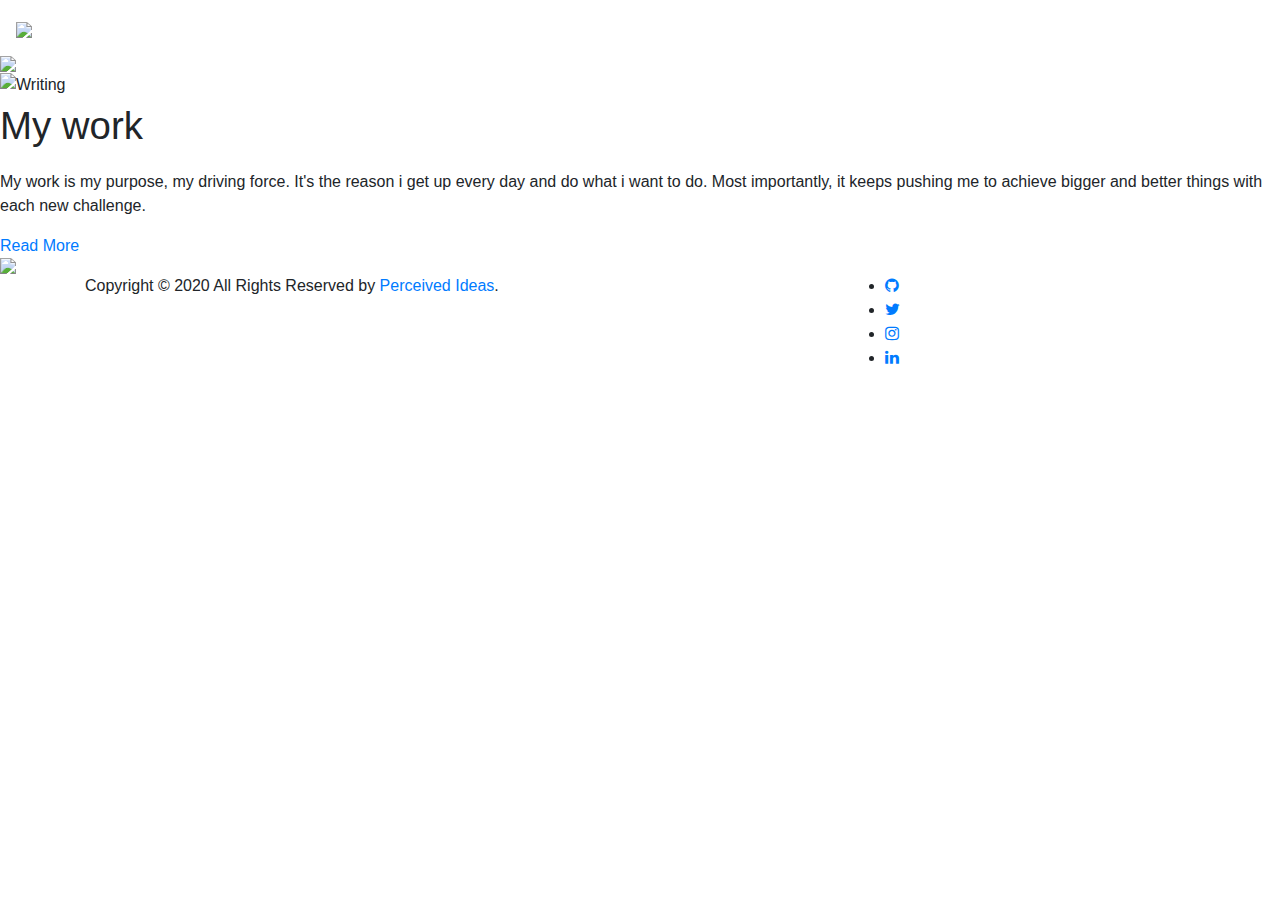
==== index.html @ d9a2a587 "Update index.html" ====
<!DOCTYPE html>
<html>
<head>
<title>Perceived Ideas</title>
<meta name="viewport" content="width=device-width,initial-scale=1,maximum-scale=1,user-scalable=no">
<meta http-equiv="X-UA-Compatible" content="IE=edge,chrome=1">
<meta name="HandheldFriendly" content="true">
<link rel="stylesheet" href="index.css">
<link rel="preconnect" href="https://fonts.gstatic.com">
<link href="https://fonts.googleapis.com/css2?family=Merriweather:ital,wght@1,900&display=swap" rel="stylesheet">
<link rel="stylesheet" href="https://stackpath.bootstrapcdn.com/bootstrap/4.5.0/css/bootstrap.min.css">
<link rel="stylesheet" href="https://stackpath.bootstrapcdn.com/font-awesome/4.7.0/css/font-awesome.min.css">
<script src="https://code.jquery.com/jquery-3.5.1.slim.min.js"></script>
<script src="https://cdn.jsdelivr.net/npm/popper.js@1.16.0/dist/umd/popper.min.js"></script>
<script src="https://stackpath.bootstrapcdn.com/bootstrap/4.5.0/js/bootstrap.min.js"></script>
</head>
<body>
<!----------------Navigation bar---------------->
<section id="navbar navbar-expand-sm bg-dark navbar-dark fixed-top">
<nav class="navbar navbar-expand-lg navbar-dark">
  <a class="navbar-brand" href="index.html"><img src="img/logo.png"></a>
  <button class="navbar-toggler" type="button" data-toggle="collapse" data-target="#navbarNav" aria-controls="navbarNav" aria-expanded="false" aria-label="Toggle navigation">
    <span class="navbar-toggler-icon"></span>
  </button>
  <div class="collapse navbar-collapse" id="navbarNav">
  <ul class="navbar-nav ml-auto">
      <li class="nav-item">
        <a class="nav-link" href="index.html">HOME</a>
      </li>
      <li class="nav-item">
        <a class="nav-link" href="aboutme.html">ABOUT ME</a>
      </li>
      <li class="nav-item">
        <a class="nav-link" href="quote.html">QUOTES</a>
      </li>
      <li class="nav-item">
        <a class="nav-link" href="contact.php">CONTACT</a>
      </li>
    </ul>
  </div>
</nav>
</section>
<!------------Slider section---------------->
<div id="slider">
  <div id="headerSlider" class="carousel slide" data-ride="carousel">
    <div class="carousel-inner">
      <div class="carousel-item active">
        <img class="d-block w-100" src="img/banner1.jpg">
          <div class="carousel-caption">
		        <h1 class="meh">Welcome to Perceived Ideas!</h1><br/>
            <p class="ping">We all have our own passions and talents. Curious about mine? Take a look around my website and you'll find out more about who I am and what I do. I hope you'll love my work!</p>
            <a style="text-decoration:none;" href="quote.html" class="button">Read More</a>
	        </div>
	    </div>
    </div>   
  </div>
</div>
<!-------------contents section-------------->
<div class="img-txt">
  <div class="photo">
    <img src="img/928efcf9d1c28ea13c3ff5f8a43b883d.jpg" alt="Writing">
  </div>
  <div class="content">
    <p style="font-size:3vw;">My work</p>
    <p>My work is my purpose, my driving force.
    It's the reason i get up every day and do what i want to do.
    Most importantly, it keeps pushing me to achieve bigger and
    better things with each new challenge.</p>
    <a style="text-decoration:none;" href="quote.html" class="button">Read More</a>
  </div>
</div>
<!-------------aboutme section---------------->
<div id="slider">
  <div id="headerSlider" class="carousel slide" data-ride="carousel">
    <div class="carousel-inner">
      <div class="carousel-item active">
        <img class="d-block w-100" src="img/banner2.jpg">
          <div class="carousel-caption">
            <h1 class="meh">About Me</h1><br/>
            <p class="ping">Behind every person, lies a true story. Want to know more about who I am? Or how my project come to life? Let me take you on a journey that has been anything but ordinary.</p>
            <a style="text-decoration:none;" href="aboutme.html" class="button">Read My Story</a>
          </div>
      </div>
    </div>   
  </div>
</div>
<!---------------Footer------------------------>
<footer class="site-footer">
      <div class="container">
        <div class="row">
          <div class="col-md-8 col-sm-6 col-xs-12">
            <p class="copyright-text">Copyright &copy; 2020 All Rights Reserved by 
         <a href="index.html">Perceived Ideas</a>.
            </p>
          </div>
          <div class="col-md-4 col-sm-6 col-xs-12">
            <ul class="social-icons">
              <li><a class="github" href="https://github.com/Deeksha-d-19"><i class="fa fa-github"></i></a></li>
              <li><a class="twitter" href="https://twitter.com/db_deeksha"><i class="fa fa-twitter"></i></a></li>
              <li><a class="instagram" href="https://www.instagram.com/_deeksha_db/"><i class="fa fa-instagram"></i></a></li>
              <li><a class="linkedin" href="https://www.linkedin.com/in/deeksha-d-bhandari-a713aa1b4/"><i class="fa fa-linkedin"></i></a></li>   
            </ul>
          </div>
        </div>
    </div>
</footer>
</body>
</html>
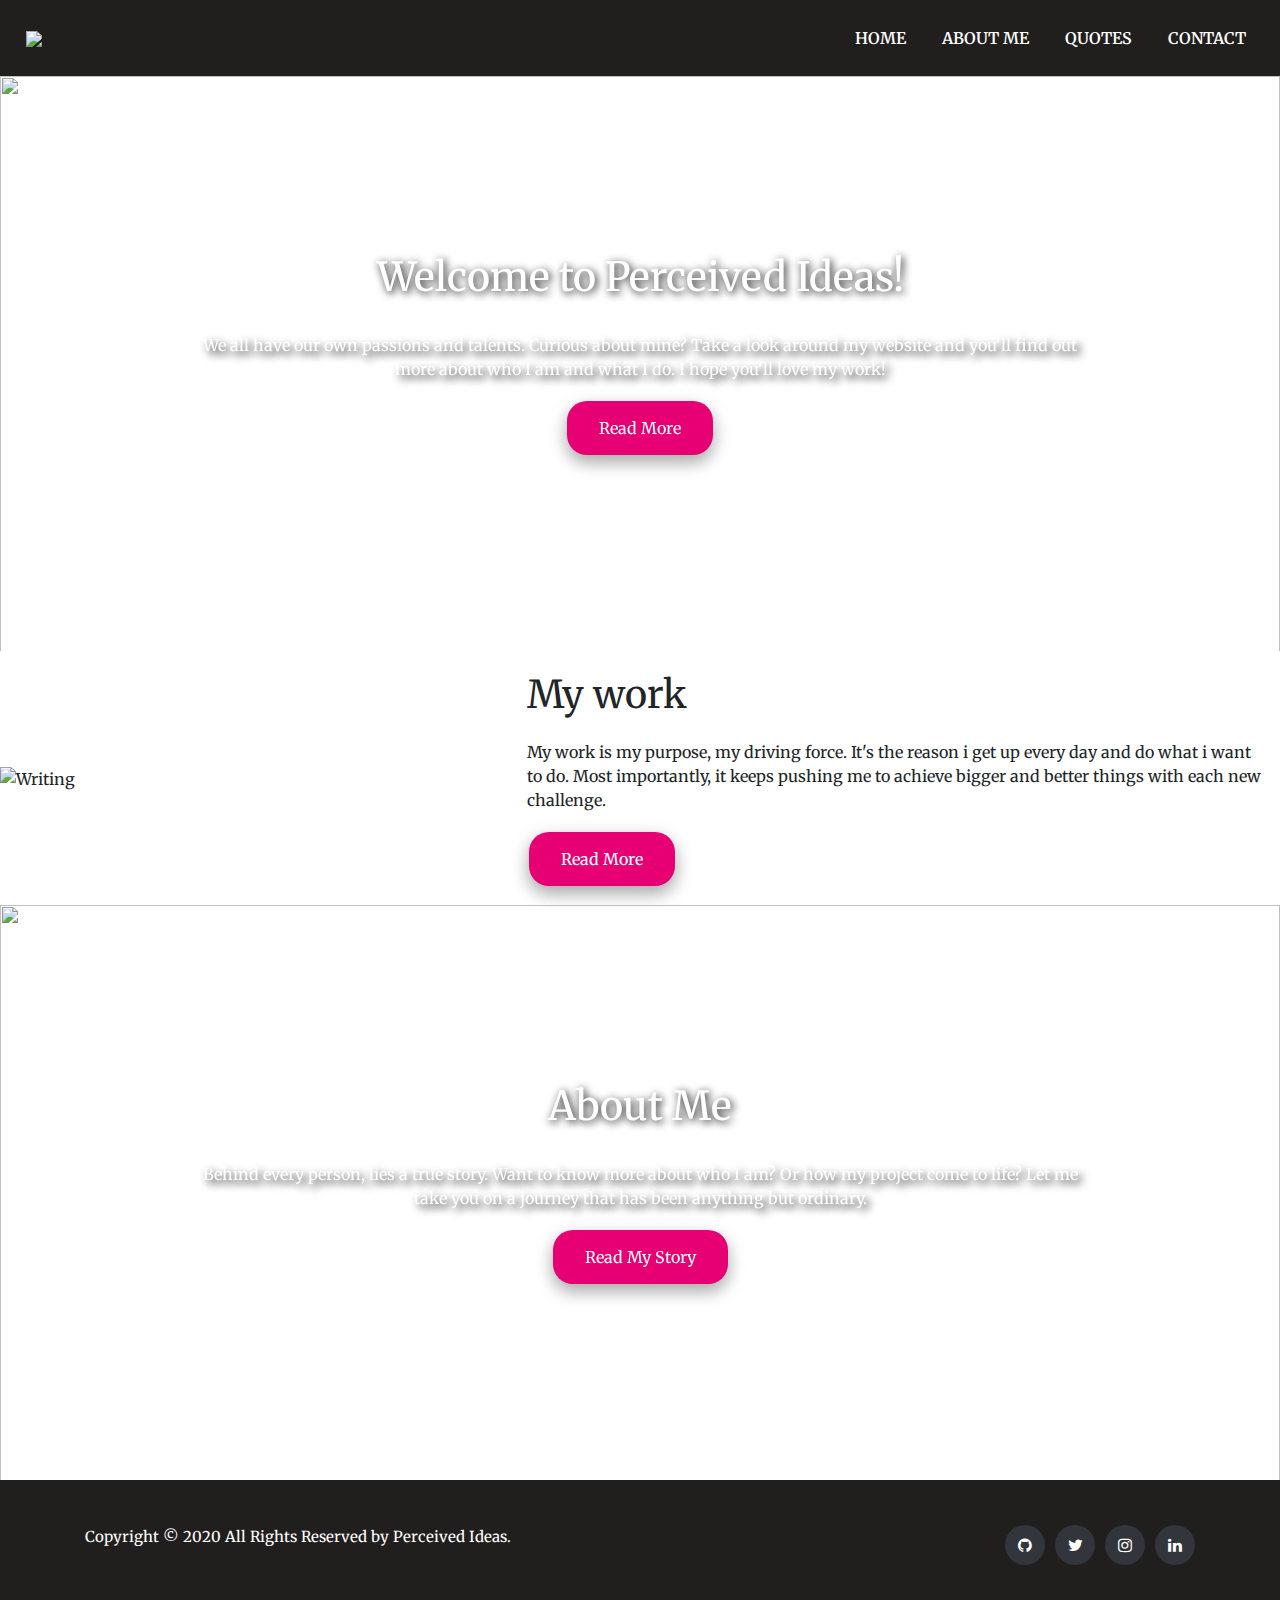
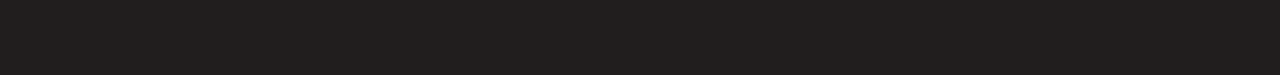
==== commit 9ddfb49c: "Update index.html" ====
--- a/index.html
+++ b/index.html
@@ -58,7 +58,7 @@
 <!-------------contents section-------------->
 <div class="img-txt">
   <div class="photo">
-    <img src="img/928efcf9d1c28ea13c3ff5f8a43b883d.jpg" alt="Writing">
+    <img src="https://images.squarespace-cdn.com/content/v1/5442b6cce4b0cf00d1a3bef2/1512096406845-R00P95V7HUGLWX0G6825/coffee%2Btable%2Bbook%2Binspire.jpeg" alt="Writing">
   </div>
   <div class="content">
     <p style="font-size:3vw;">My work</p>
--- a/index.css
+++ b/index.css
@@ -0,0 +1,517 @@
+*
+{
+  margin: 0;
+  padding: 0;
+  font-family: 'Merriweather', serif;
+  box-sizing: border-box;
+}
+/*-----------Navigation-----------*/
+#nav-bar
+{
+  position:relative;
+  top: 0;
+  z-index: 10;
+}
+.navbar-brand img
+{
+  height: 80px;
+  padding-left: 10px;
+}
+.navbar-nav li
+{
+  padding: 10px;
+}
+.navbar-nav li a
+{
+  float: right;
+  text-align: left;
+}
+#nav-bar ul li a:hover
+{
+  color:#007bff!important;
+}
+.navbar
+{
+  background: #211e1e;
+}
+.navbar-toggler
+{
+  border: none!important;
+}
+.navbar-toggler collapse{
+  color:#211e1e ;
+}
+.nav-link
+{
+  color: #ffffff!important;
+  font-weight: 600;
+  font-size: 16px;
+}
+.collapse navbar-collapse{
+  color:#211e1e ;
+}
+.img-text {
+  width: 100%;
+  display: block;
+}
+.photo,
+.content {
+  display: table-cell;
+  vertical-align: middle;
+}
+.photo {
+  width: 40%;
+}
+.photo img {
+  max-width: 100%;
+  height: auto;
+}
+.content {
+  width: 60%;
+  padding: 15px;
+}
+.nave{
+  background:url(img/deekuu.jpg);
+  box-sizing: border-box;
+width: 100%;
+height: auto;
+padding:20px;
+border: 1px solid black;
+background-size: 100% 100%;
+}
+.box{
+  background-color:burlywood;
+  width:650px;
+  background-repeat: none;
+  width: 100%;
+  height: 550px;
+  background-position: center;
+  box-shadow: 0 0 0 2;
+  padding-left:10px;
+  padding-right:10px;
+  border-radius: 5px;
+  border:1px solid black;
+}
+.carousel-inner img{
+  width:auto;
+  height:700px;
+}
+h1{
+  font-size: 48px;
+  text-shadow: 2px 2px 8px #000000;
+}
+.button-div {
+  position: relative;
+}
+.butt {
+  position: absolute;
+}
+.ping {
+  text-shadow: 4px 4px 8px #000000;
+}
+h6 .meme{
+  text-shadow: 2px 2px 8px #000000;
+}
+.work{
+  padding-left:10px;
+}
+.buttona
+{
+  background-color:#e60073;
+  border: none;
+  color: white;
+  padding: 15px 32px;
+  text-align: center;
+  text-decoration: none;
+  display: inline-block;
+  font-size: 16px;
+  margin-left: 4px 2px;
+  cursor: pointer;
+  text-decoration: none;
+  border-radius: 15px;
+  box-shadow: 0 8px 16px 0 rgba(0,0,0,0.2), 0 6px 20px 0 rgba(0,0,0,0.19);
+  top:200px;
+}
+button{
+  color: white !important;
+  padding: 15px 32px;
+  text-align: center;
+  text-decoration: none;
+  display: inline-block;
+  font-size: 16px;
+  margin: 4px 2px;
+  cursor: pointer;
+  text-decoration: none;
+  border-radius: 15px;
+  box-shadow: 0 8px 16px 0 rgba(0,0,0,0.2), 0 6px 20px 0 rgba(0,0,0,0.19);
+  top:200px;
+  bottom:400px;
+}
+button:hover{
+  background-color: white;
+  box-shadow: 0 8px 16px 0 rgba(0,0,0,0.2), 0 6px 20px 0 rgba(0,0,0,0.19);
+  color:white;
+}
+.button {
+  background-color:#e60073;
+  border: none;
+  color: white;
+  padding: 15px 32px;
+  text-align: center;
+  text-decoration: none;
+  display: inline-block;
+  font-size: 16px;
+  margin: 4px 2px;
+  cursor: pointer;
+  text-decoration: none;
+  border-radius:20px;
+  box-shadow: 0 8px 16px 0 rgba(0,0,0,0.2), 0 6px 20px 0 rgba(0,0,0,0.19);
+}
+#mom.button{
+  top: 200px;
+  border: none;
+  color: white;
+  padding: 15px 32px;
+  text-align: center;
+  text-decoration: none;
+  display: inline-block;
+  font-size: 16px;
+  margin: 4px 2px;
+  cursor: pointer;
+  text-decoration: none;
+  border-radius:15px;
+  box-shadow: 0 8px 16px 0 rgba(0,0,0,0.2), 0 6px 20px 0 rgba(0,0,0,0.19);
+}
+.button:hover{
+  background-color: darkgreen;
+  box-shadow: 0 8px 16px 0 rgba(0,0,0,0.2), 0 6px 20px 0 rgba(0,0,0,0.19);
+  color:white;
+}
+a{
+  text-decoration: none;
+}
+a.mee{
+  text-decoration: none;
+}
+.btn{
+  position: relative;
+  background-color:#e60073;
+  border: none;
+  color: white;
+  padding: 15px 32px;
+  text-align: center;
+  text-decoration: none;
+  display: inline-block;
+  font-size: 16px;
+  margin: 4px 2px;
+  cursor: pointer;
+  text-decoration: none;
+  border-radius:15px;
+  box-shadow: 0 8px 16px 0 rgba(0,0,0,0.2), 0 6px 20px 0 rgba(0,0,0,0.19);
+}
+.gfg 
+{  
+  position: relative; 
+  clear:left;
+} 
+.first-txt 
+{ 
+  position: absolute; 
+  top: 150px; 
+  text-align: center;
+  left:600px;
+  color:white;
+  font-size: 45px;
+  text-shadow: 2px 2px 8px #000000;
+} 
+.second-txt 
+{ 
+  position: absolute; 
+  width: 700px;
+  text-align: center;
+  top:230px;
+  left:350px;
+  color:white;
+  text-shadow: 2px 2px 8px #000000; 
+} 
+#container 
+{
+  margin: 0;
+  padding: 0;
+  width: 100%;
+  overflow: hidden;
+  float: left;
+  display: inline-block;
+}    
+.image
+{
+  max-width: 100%;
+  float: left;
+  overflow: visible;
+}
+.text{
+  justify-content: center;
+  display: inline-block;
+}
+.saloni{
+  font-size: 40px;
+  padding-top: 230px;
+  padding-left: 150px;
+  text-shadow: 0px 0px 1px #000000;
+}
+.yashvi{
+  font-size: 20px;
+  padding-top: 30px;
+  line-height: 40px;
+  padding-left: 150px;
+  word-spacing: 9px;
+}
+.but{
+  color: white !important;
+  padding: 15px 32px;
+  text-align: center;
+  text-decoration: none;
+  display: inline-block;
+  font-size: 16px;
+  margin: 4px 2px;
+  cursor: pointer;
+  text-decoration: none;
+  border-radius: 15px;
+  box-shadow: 0 8px 16px 0 rgba(0,0,0,0.2), 0 6px 20px 0 rgba(0,0,0,0.19);
+  top:200px;
+  bottom:400px;
+  padding-left: 150px;
+}
+.but:hover{
+  background-color: white;
+  box-shadow: 0 8px 16px 0 rgba(0,0,0,0.2), 0 6px 20px 0 rgba(0,0,0,0.19);
+  color:white;
+}
+#example::-webkit-scrollbar 
+{
+    display: none;
+}
+#slider
+{
+  width:100%;
+}
+#nav{
+  background:url('https://www.djmathtutoring.ca/wp-content/uploads/2015/12/about-me-background.jpg');
+}
+.carousel-caption
+{
+  top: 40%;
+  transform: translateY(-50%);
+  bottom:initial!important;
+  text-shadow: 2px;
+}
+.carousel-inner
+{
+  height:575px;
+}
+.carousel-caption h5
+{
+  color:#fff;
+  font-size: 42px;
+}
+#huhu{
+  margin: 0;
+   float: left;
+   padding: 200px;
+   vertical-align: top
+}
+.work{
+  float:right;
+  padding-top:200px;
+  text-align: left;
+  padding-left: -50px;
+  width:90%;
+  font-size: 43px;
+}
+.meme{
+  float:right;
+  padding-top:20px;
+  line-height: 60px;
+  padding-left: 40px;
+  width:400px;
+}
+/* Responsive layout - makes the three columns stack on top of each other instead of next to each other */
+@media screen and (max-width: 600px) {
+  .column,.work {
+    width: 100%;
+  }
+}
+/*--------About----------*/
+#about
+{
+  padding-top:50px;
+  padding-bottom: 50px;
+  color: #555;
+}
+#about.btn
+{
+  margin-top: 20px;
+  margin-bottom: 30px;
+}
+.about-content
+{
+  padding-top:10px;
+}
+.about-content img
+{
+  height: 300px;
+  padding-left: 50px;
+  left: 50px;
+  padding-right: 30px;
+  
+}
+/*-------------Footer---------*/
+.container{
+  padding-left:20px;
+  padding-right: 20px;
+  height:130px;
+}
+
+.site-footer
+{
+  background-color:#211e1e;
+  padding:45px 0 20px;
+  font-size:15px;
+  line-height:24px;
+  color:#ffffff;
+}
+.site-footer hr
+{
+  border-top-color:#ffffff;
+  opacity:0.5;
+}
+.site-footer hr.small
+{
+  margin:20px 0;
+}
+.site-footer h6
+{
+  color:#ffffff;
+  font-size:16px;
+  font:bold;
+  text-transform: uppercase;
+  margin-top:5px;
+  letter-spacing:2px
+}
+.site-footer a
+{
+  color:#ffffff;
+}
+.site-footer a:hover
+{
+  color:#007bff;
+  text-decoration:none;
+}
+
+.site-footer .social-icons
+{
+  text-align:right
+}
+.site-footer .social-icons a
+{
+  width:40px;
+  height:40px;
+  line-height:40px;
+  margin-left:6px;
+  margin-right:0;
+  border-radius:100%;
+  background-color:#33353d
+}
+.copyright-text
+{
+  margin:0
+}
+@media (max-width:991px)
+{
+  .site-footer [class^=col-]
+  {
+    margin-bottom:30px
+  }
+}
+@media (max-width:767px)
+{
+  .site-footer
+  {
+    padding-bottom:0
+  }
+  .site-footer .copyright-text,.site-footer .social-icons
+  {
+    text-align: center;
+  }
+}
+.social-icons
+{
+  padding-left:0;
+  margin-bottom:0;
+  list-style:none
+}
+.social-icons li
+{
+  display:inline-block;
+  margin-bottom:4px
+}
+.social-icons li.title
+{
+  margin-right:15px;
+  text-transform:uppercase;
+  color:#ffffff;
+  font-weight:700;
+  font-size:13px
+}
+.social-icons a{
+  background-color:#ffffff;
+  color:#ffffff;
+  font-size:16px;
+  display:inline-block;
+  line-height:44px;
+  width:44px;
+  height:44px;
+  text-align:center;
+  margin-right:8px;
+  border-radius:100%;
+  -webkit-transition:all .2s linear;
+  -o-transition:all .2s linear;
+  transition:all .2s linear
+}
+.social-icons a:active,.social-icons a:focus,.social-icons a:hover
+{
+  color:#fff;
+  background-color:#29aafe;
+}
+.social-icons.size-sm a
+{
+  line-height:34px;
+  height:34px;
+  width:34px;
+  font-size:14px
+}
+.social-icons a.github:hover
+{
+  background-color:#c70000
+}
+.social-icons a.twitter:hover
+{
+  background-color:#00aced
+}
+.social-icons a.linkedin:hover
+{
+  background-color:#007bb6
+}
+.social-icons a.instagram:hover
+{
+  background-color:#ea4c89
+}
+@media (max-width:767px)
+{
+  .social-icons li.title
+  {
+    display:block;
+    margin-right:0;
+    font-weight:600
+  }
+}
